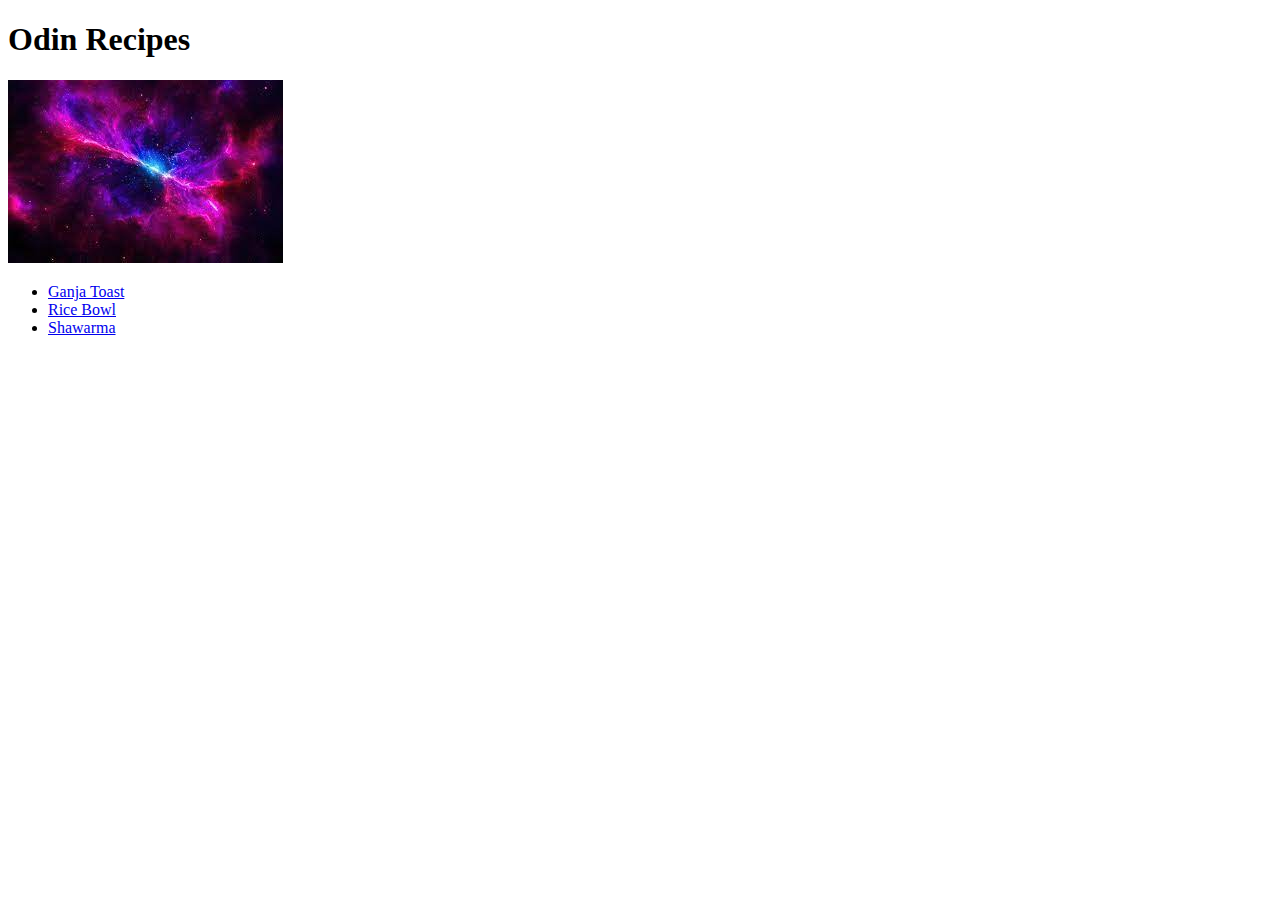
==== index.html @ 1d866ebb "This is my first project on TOP and also my career in genaral and im really proud of it" ====
<!DOCTYPE html>
<html lang="en">
<head>
    <meta charset="UTF-8">
    <meta name="viewport" content="width=device-width, initial-scale=1.0">
    <title>Document</title>
</head>
<body>
    <h1>Odin Recipes</h1>
    <img src="images/test.jpeg" alt="Galaxy">
    <ul>
     <li><a href="recipes/GanjaToast.html">Ganja Toast</a></li>
     <li><a href="recipes/RiceBowl.html">Rice Bowl</a></li>
     <li><a href="recipes/Shawarma.html">Shawarma</a></li>
    </ul>
    
    
</body>
</html>
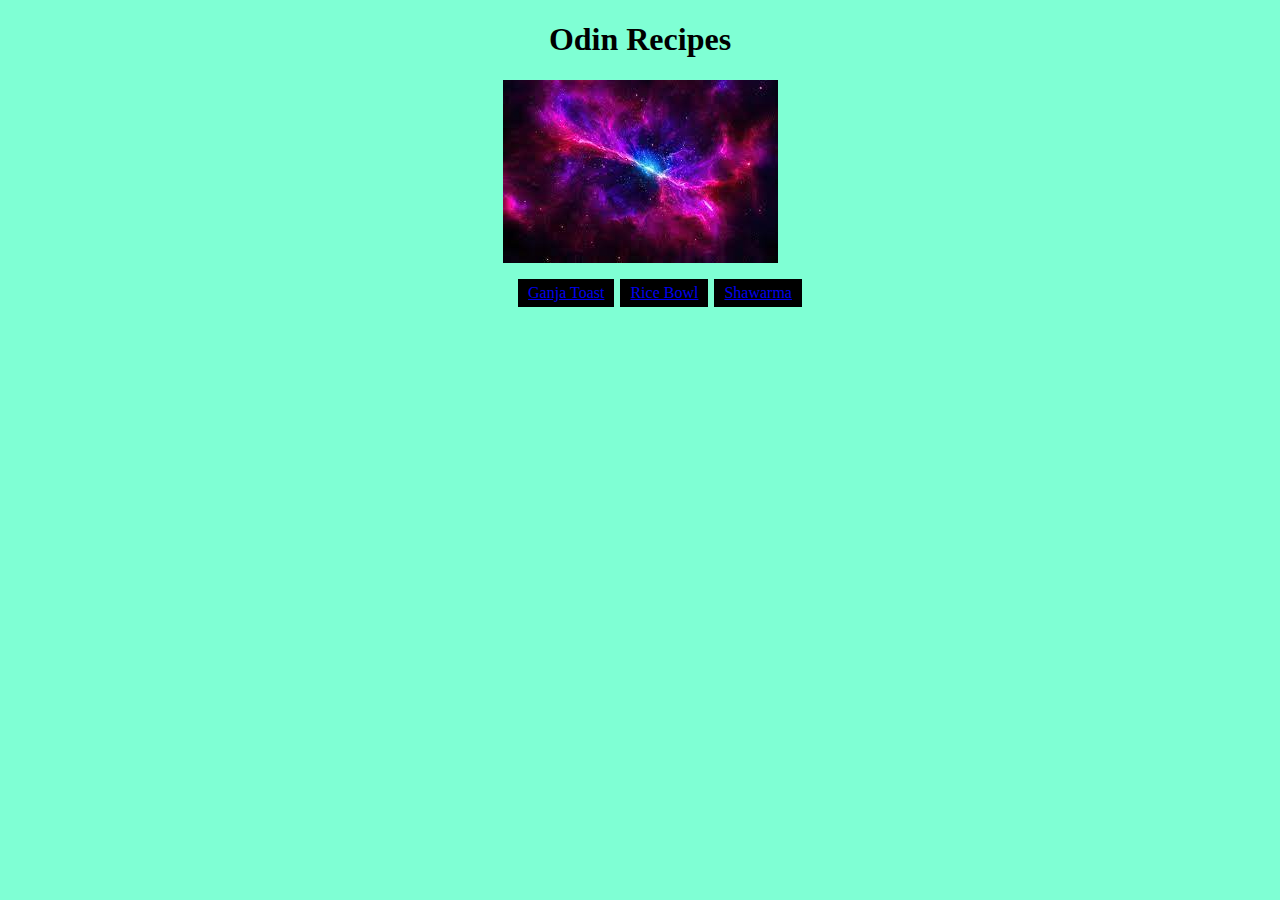
==== commit 2986eb7a: "i have added abit of css to my first project but didint finish i will continue to build upon it ones" ====
--- a/index.html
+++ b/index.html
@@ -4,10 +4,11 @@
     <meta charset="UTF-8">
     <meta name="viewport" content="width=device-width, initial-scale=1.0">
     <title>Document</title>
+    <link rel="stylesheet" href="styles.css">
 </head>
 <body>
     <h1>Odin Recipes</h1>
-    <img src="images/test.jpeg" alt="Galaxy">
+    <img src="images/test.jpeg" alt="Galaxy" class="center">
     <ul>
      <li><a href="recipes/GanjaToast.html">Ganja Toast</a></li>
      <li><a href="recipes/RiceBowl.html">Rice Bowl</a></li>
--- a/styles.css
+++ b/styles.css
@@ -0,0 +1,27 @@
+body{
+    background-color: aquamarine;
+}
+
+h1{
+    text-align: center;
+}
+ .center{
+    display: block;
+    margin-left: auto;
+    margin-right: auto;s
+    width: 50%;
+ }
+
+ ul{
+    list-style-type:none;
+    display:flex;
+    justify-content: center;
+  
+  }
+  ul li{
+    display: list-item;
+    background: black;
+    padding: 5px 10px;
+    color:white;
+    margin: 0 3px;
+  }